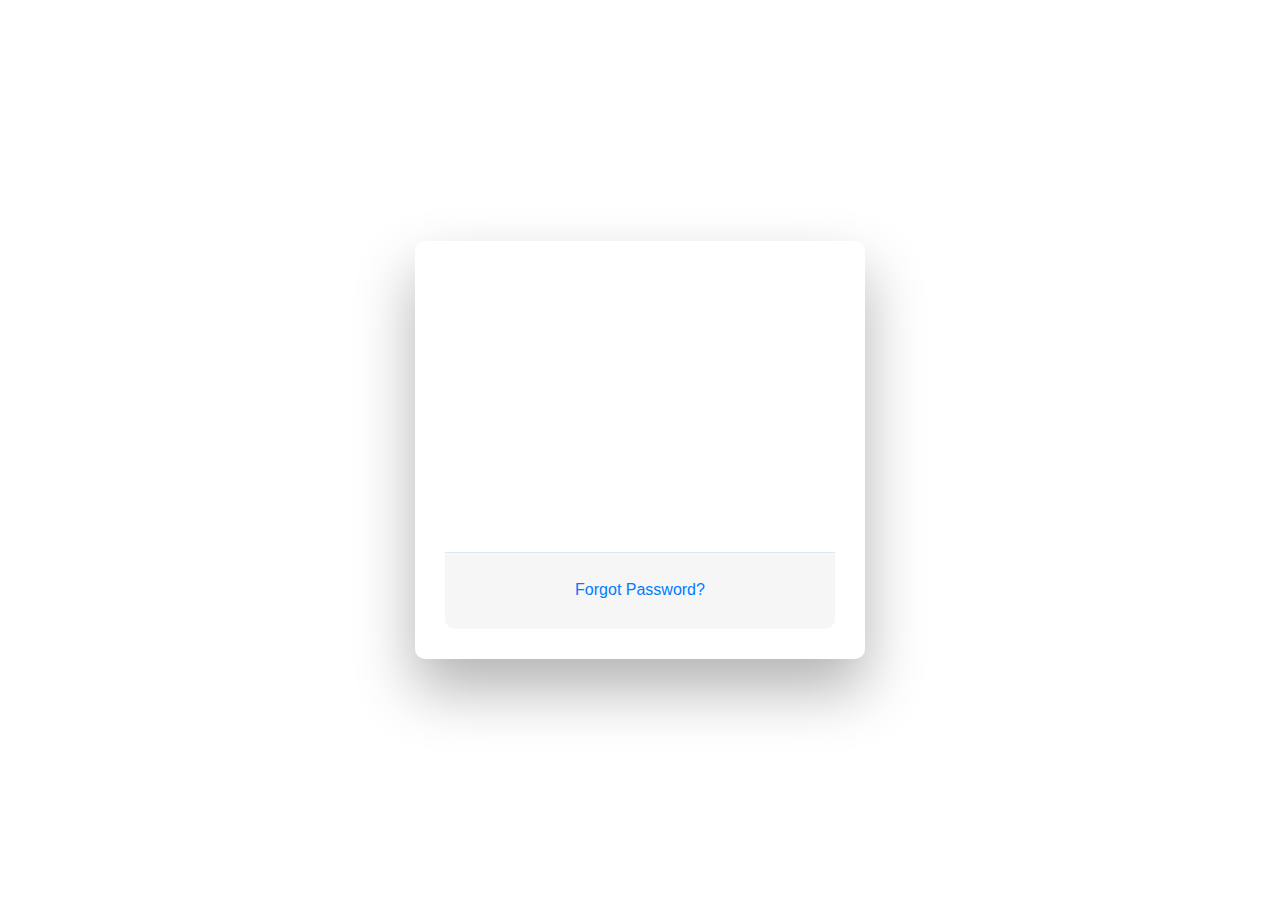
==== index.html @ 6b4fd9ff "two files" ====
<!DOCTYPE html> 
<html>
    <head>
        <meta charset="UTF-8">
        <meta http-equiv="X-UA-Compatible" content="IE=edge">
        <meta name="viewport" content="width=device-width, initial-scale=1.0">
        <link rel="stylesheet" href="css/EstilosLogIn.css" type="text/css" />

        <title>LogIn</title>
    </head>
    <body>

        <div class="wrapper fadeInDown">
            <div id="formContent">
              <!-- Icon -->
              <div class="fadeIn first">
                <img src="img/Factura.png" id="icon" alt="User Icon" />
              </div>
          
              <!-- Login Form -->
              <form>
                <input type="text" id="login" class="fadeIn second" name="login" placeholder="login">
                <input type="password" id="password" class="fadeIn third" name="login" placeholder="password">
                <input type="submit" class="fadeIn fourth" value="Log In" onclick="CargaInicioFEcioFE()" >          
              </form>
          
              <!-- Remind Passowrd -->
              <div id="formFooter">
                <a class="underlineHover" href="#">Forgot Password?</a>
              </div>
          
            </div>
          </div>


        <link href="//maxcdn.bootstrapcdn.com/bootstrap/4.0.0/css/bootstrap.min.css" rel="stylesheet" id="bootstrap-css">
        <script src="//maxcdn.bootstrapcdn.com/bootstrap/4.0.0/js/bootstrap.min.js"></script>

    </body>


</html>
---- css/EstilosLogIn.css ----
/* BASIC */

html {
  background-color: #56baed;
}

body {
  font-family: "Poppins", sans-serif;
  height: 100vh;
}

a {
  color: #92badd;
  display:inline-block;
  text-decoration: none;
  font-weight: 400;
}

h2 {
  text-align: center;
  font-size: 16px;
  font-weight: 600;
  text-transform: uppercase;
  display:inline-block;
  margin: 40px 8px 10px 8px; 
  color: #cccccc;
}



/* STRUCTURE */

.wrapper {
  display: flex;
  align-items: center;
  flex-direction: column; 
  justify-content: center;
  width: 100%;
  min-height: 100%;
  padding: 20px;
}

#formContent {
  -webkit-border-radius: 10px 10px 10px 10px;
  border-radius: 10px 10px 10px 10px;
  background: #fff;
  padding: 30px;
  width: 90%;
  max-width: 450px;
  position: relative;
  /*padding: 0px; */
  -webkit-box-shadow: 0 30px 60px 0 rgba(0,0,0,0.3);
  box-shadow: 0 30px 60px 0 rgba(0,0,0,0.3);
  text-align: center;
}

#formFooter {
  background-color: #f6f6f6;
  border-top: 1px solid #dce8f1;
  padding: 25px;
  text-align: center;
  -webkit-border-radius: 0 0 10px 10px;
  border-radius: 0 0 10px 10px;
}



/* TABS */

h2.inactive {
  color: #cccccc;
}

h2.active {
  color: #0d0d0d;
  border-bottom: 2px solid #5fbae9;
}



/* FORM TYPOGRAPHY*/

input[type=button], input[type=submit], input[type=reset]  {
  background-color: #56baed;
  border: none;
  color: white;
  padding: 15px 80px;
  text-align: center;
  text-decoration: none;
  display: inline-block;
  text-transform: uppercase;
  font-size: 13px;
  -webkit-box-shadow: 0 10px 30px 0 rgba(95,186,233,0.4);
  box-shadow: 0 10px 30px 0 rgba(95,186,233,0.4);
  -webkit-border-radius: 5px 5px 5px 5px;
  border-radius: 5px 5px 5px 5px;
  margin: 5px 20px 40px 20px;
  -webkit-transition: all 0.3s ease-in-out;
  -moz-transition: all 0.3s ease-in-out;
  -ms-transition: all 0.3s ease-in-out;
  -o-transition: all 0.3s ease-in-out;
  transition: all 0.3s ease-in-out;
}

input[type=button]:hover, input[type=submit]:hover, input[type=reset]:hover  {
  background-color: #39ace7;
}

input[type=button]:active, input[type=submit]:active, input[type=reset]:active  {
  -moz-transform: scale(0.95);
  -webkit-transform: scale(0.95);
  -o-transform: scale(0.95);
  -ms-transform: scale(0.95);
  transform: scale(0.95);
}

input[type=text] {
  background-color: #f6f6f6;
  border: none;
  color: #0d0d0d;
  padding: 15px 32px;
  text-align: center;
  text-decoration: none;
  display: inline-block;
  font-size: 16px;
  margin: 5px;
  width: 85%;
  border: 2px solid #f6f6f6;
  -webkit-transition: all 0.5s ease-in-out;
  -moz-transition: all 0.5s ease-in-out;
  -ms-transition: all 0.5s ease-in-out;
  -o-transition: all 0.5s ease-in-out;
  transition: all 0.5s ease-in-out;
  -webkit-border-radius: 5px 5px 5px 5px;
  border-radius: 5px 5px 5px 5px;
}

input[type=password] {
  background-color: #f6f6f6;
  border: none;
  color: #0d0d0d;
  padding: 15px 32px;
  text-align: center;
  text-decoration: none;
  display: inline-block;
  font-size: 16px;
  margin: 5px;
  width: 85%;
  border: 2px solid #f6f6f6;
  -webkit-transition: all 0.5s ease-in-out;
  -moz-transition: all 0.5s ease-in-out;
  -ms-transition: all 0.5s ease-in-out;
  -o-transition: all 0.5s ease-in-out;
  transition: all 0.5s ease-in-out;
  -webkit-border-radius: 5px 5px 5px 5px;
  border-radius: 5px 5px 5px 5px;
}

input[type=text]:focus {
  background-color: #fff;
  border-bottom: 2px solid #5fbae9;
}

input[type=password]:focus {
  background-color: #fff;
  border-bottom: 2px solid #5fbae9;
}

input[type=text]:placeholder {
  color: #cccccc;
}



/* ANIMATIONS */

/* Simple CSS3 Fade-in-down Animation */
.fadeInDown {
  -webkit-animation-name: fadeInDown;
  animation-name: fadeInDown;
  -webkit-animation-duration: 1s;
  animation-duration: 1s;
  -webkit-animation-fill-mode: both;
  animation-fill-mode: both;
}

@-webkit-keyframes fadeInDown {
  0% {
    opacity: 0;
    -webkit-transform: translate3d(0, -100%, 0);
    transform: translate3d(0, -100%, 0);
  }
  100% {
    opacity: 1;
    -webkit-transform: none;
    transform: none;
  }
}

@keyframes fadeInDown {
  0% {
    opacity: 0;
    -webkit-transform: translate3d(0, -100%, 0);
    transform: translate3d(0, -100%, 0);
  }
  100% {
    opacity: 1;
    -webkit-transform: none;
    transform: none;
  }
}

/* Simple CSS3 Fade-in Animation */
@-webkit-keyframes fadeIn { from { opacity:0; } to { opacity:1; } }
@-moz-keyframes fadeIn { from { opacity:0; } to { opacity:1; } }
@keyframes fadeIn { from { opacity:0; } to { opacity:1; } }

.fadeIn {
  opacity:0;
  -webkit-animation:fadeIn ease-in 1;
  -moz-animation:fadeIn ease-in 1;
  animation:fadeIn ease-in 1;

  -webkit-animation-fill-mode:forwards;
  -moz-animation-fill-mode:forwards;
  animation-fill-mode:forwards;

  -webkit-animation-duration:1s;
  -moz-animation-duration:1s;
  animation-duration:1s;
}

.fadeIn.first {
  -webkit-animation-delay: 0.4s;
  -moz-animation-delay: 0.4s;
  animation-delay: 0.4s;
}

.fadeIn.second {
  -webkit-animation-delay: 0.6s;
  -moz-animation-delay: 0.6s;
  animation-delay: 0.6s;
}

.fadeIn.third {
  -webkit-animation-delay: 0.8s;
  -moz-animation-delay: 0.8s;
  animation-delay: 0.8s;
}

.fadeIn.fourth {
  -webkit-animation-delay: 1s;
  -moz-animation-delay: 1s;
  animation-delay: 1s;
}

/* Simple CSS3 Fade-in Animation */
.underlineHover:after {
  display: block;
  left: 0;
  bottom: -10px;
  width: 0;
  height: 2px;
  background-color: #56baed;
  content: "";
  transition: width 0.2s;
}

.underlineHover:hover {
  color: #0d0d0d;
}

.underlineHover:hover:after{
  width: 100%;
}



/* OTHERS */

*:focus {
    outline: none;
} 

#icon {
  width:60%;
}

/*Icono*/
#icon{
	width: 50px; height: 50px;
	padding: 5px;
}
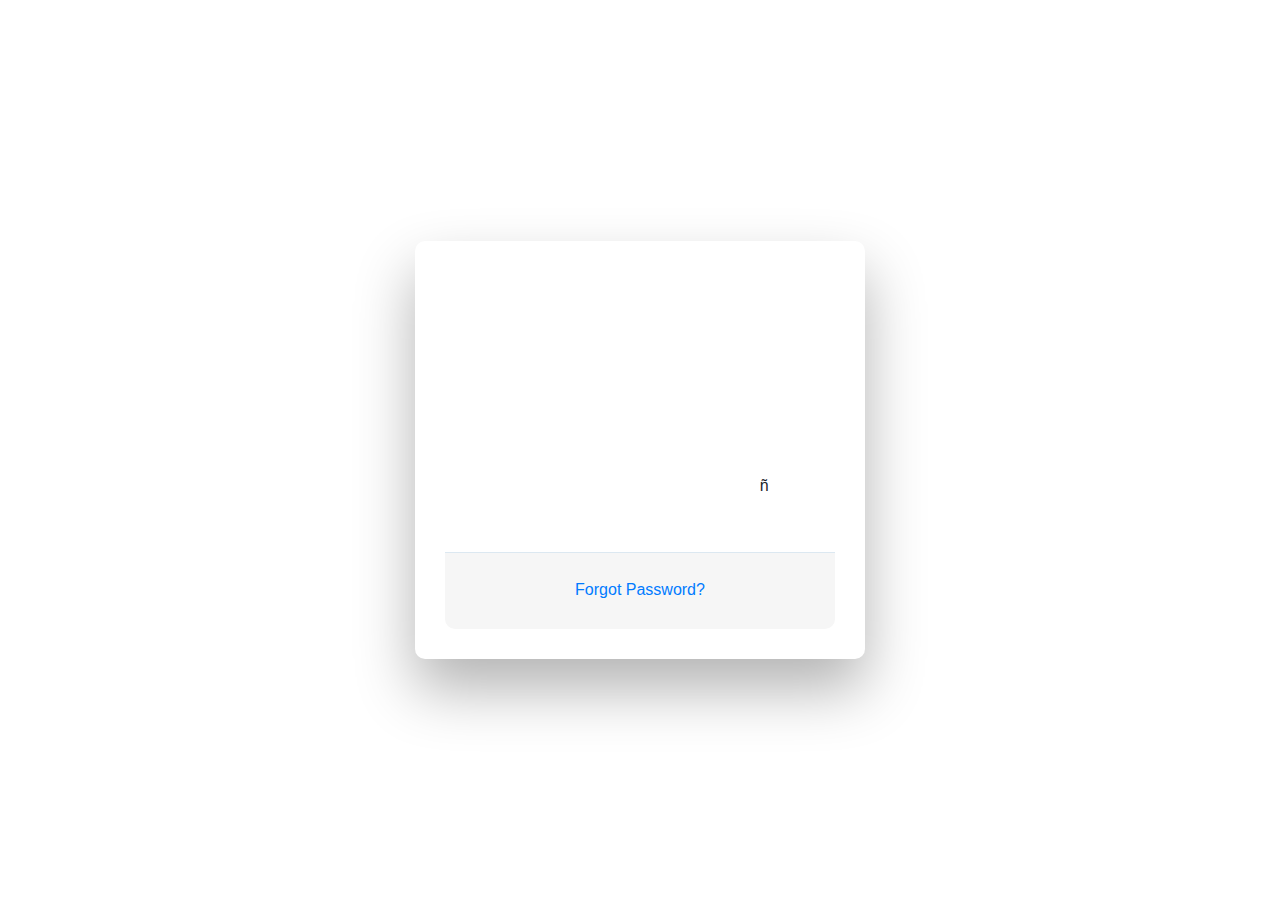
==== commit ebc8c9cf: "t" ====
--- a/index.html
+++ b/index.html
@@ -21,14 +21,13 @@
               <form>
                 <input type="text" id="login" class="fadeIn second" name="login" placeholder="login">
                 <input type="password" id="password" class="fadeIn third" name="login" placeholder="password">
-                <input type="submit" class="fadeIn fourth" value="Log In" onclick="CargaInicioFEcioFE()" >          
+                <input type="submit" class="fadeIn fourth" value="Log In" onclick="CargaInicioFEcioFE()" >          ñ
               </form>
           
               <!-- Remind Passowrd -->
               <div id="formFooter">
                 <a class="underlineHover" href="#">Forgot Password?</a>
-              </div>
-          
+              </div>          
             </div>
           </div>
 
--- a/css/EstilosLogIn.css
+++ b/css/EstilosLogIn.css
@@ -6,6 +6,7 @@
 }
 
 body {
+  background-color: #56baed;
   font-family: "Poppins", sans-serif;
   height: 100vh;
 }
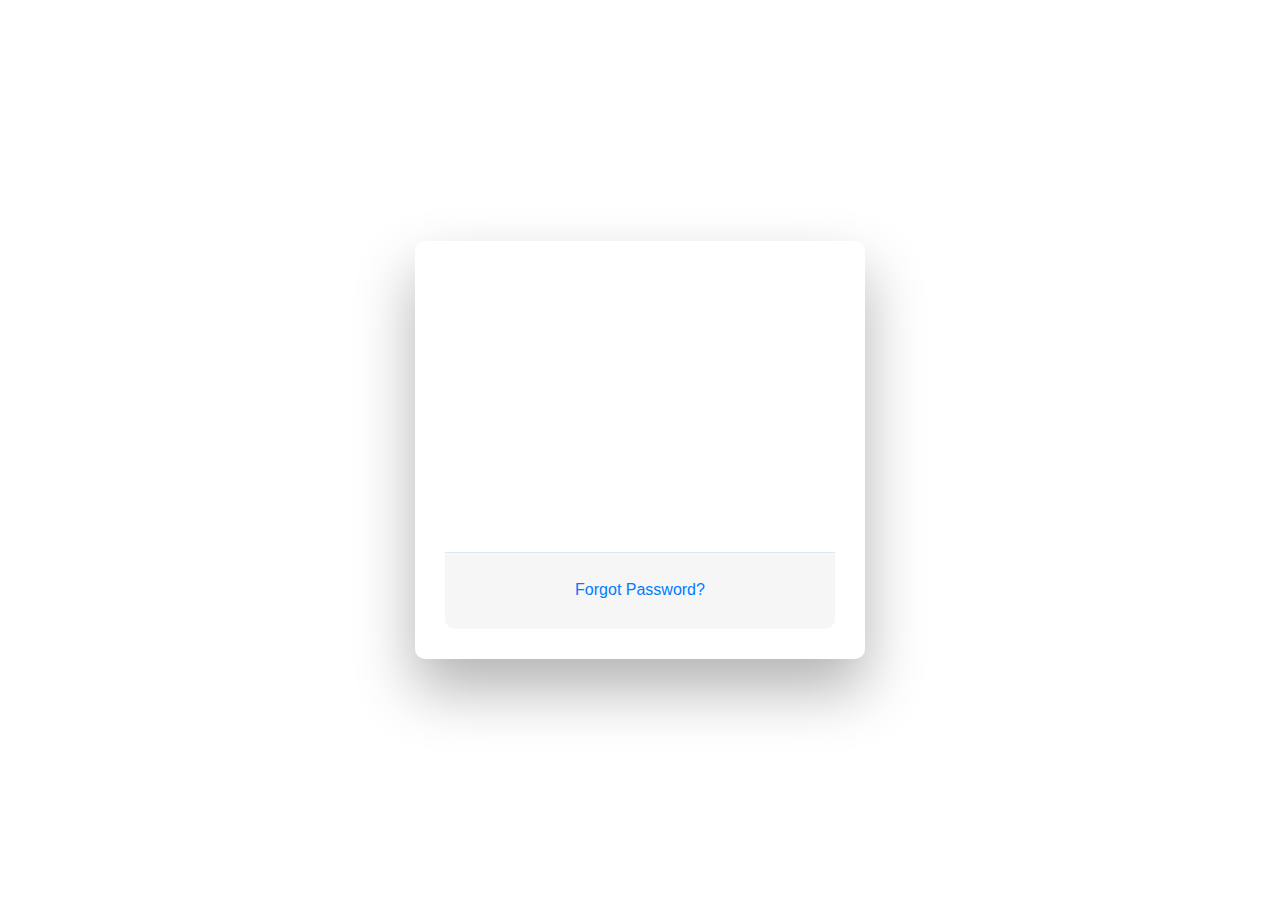
==== commit fa54c52d: "tt" ====
--- a/index.html
+++ b/index.html
@@ -21,7 +21,7 @@
               <form>
                 <input type="text" id="login" class="fadeIn second" name="login" placeholder="login">
                 <input type="password" id="password" class="fadeIn third" name="login" placeholder="password">
-                <input type="submit" class="fadeIn fourth" value="Log In" onclick="CargaInicioFEcioFE()" >          ñ
+                <input type="submit" class="fadeIn fourth" value="Log In" onclick="CargaInicioFEcioFE()"> 
               </form>
           
               <!-- Remind Passowrd -->
